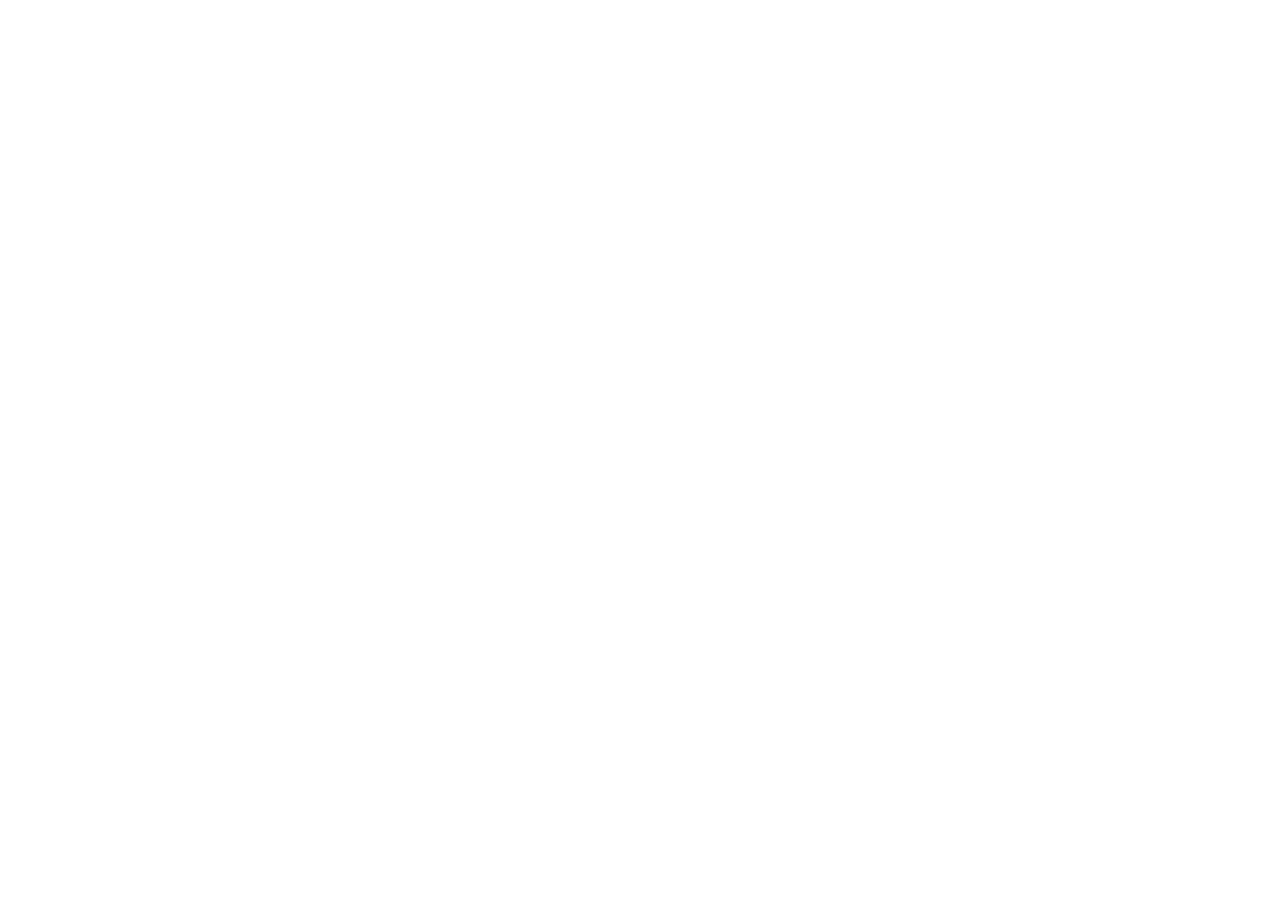
==== index.html @ 5a7d3cb3 "este es el segundo commit" ====
<!DOCTYPE html>
<html lang="en">
<head>
    <meta charset="UTF-8">
    <meta http-equiv="X-UA-Compatible" content="IE=edge">
    <meta name="viewport" content="width=device-width, initial-scale=1.0">
    <title>Document</title>
</head>
<body>
    
</body>
</html>
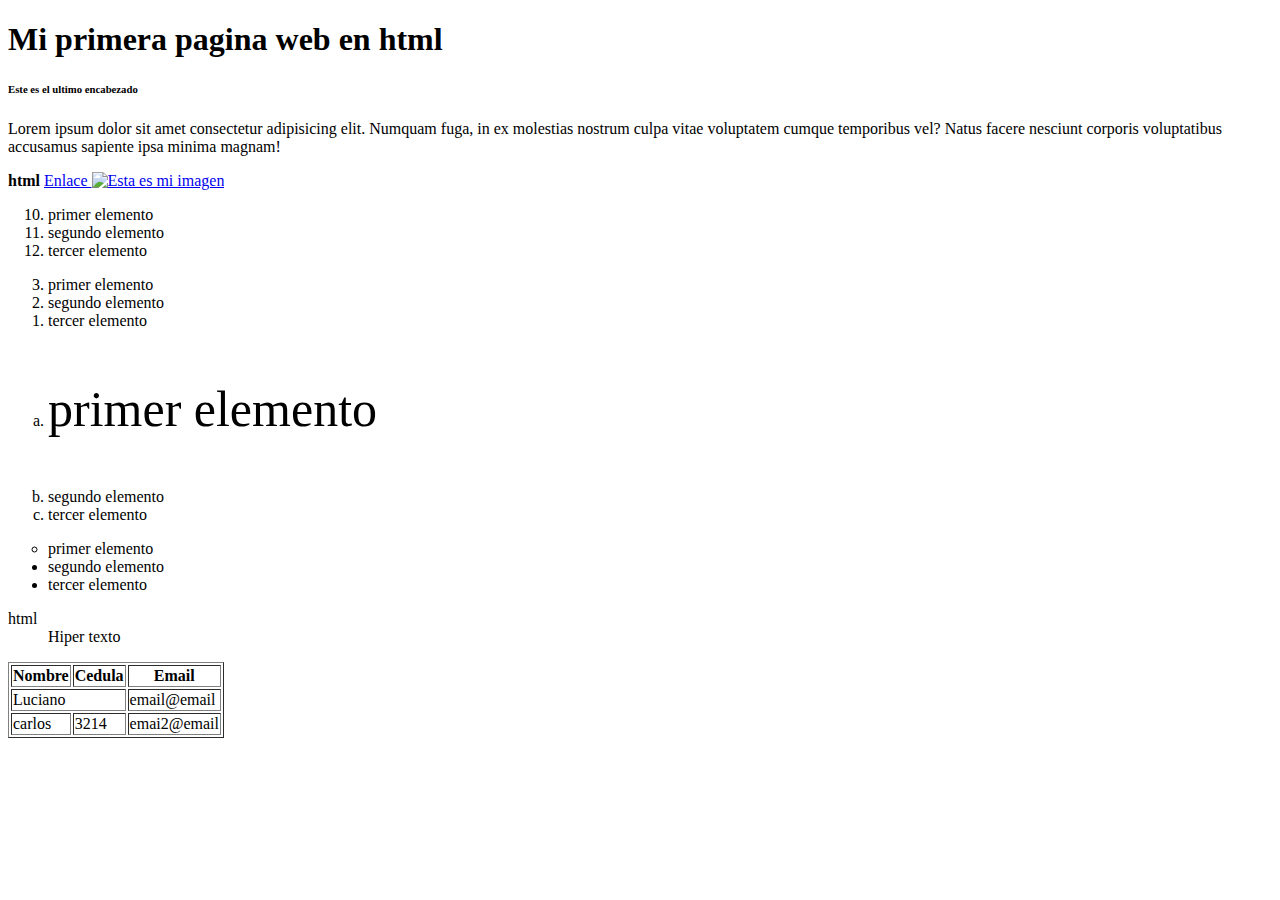
==== commit 8166b778: "Maquetacion html + los 3 tipos de css" ====
--- a/index.html
+++ b/index.html
@@ -4,9 +4,118 @@
     <meta charset="UTF-8">
     <meta http-equiv="X-UA-Compatible" content="IE=edge">
     <meta name="viewport" content="width=device-width, initial-scale=1.0">
-    <title>Document</title>
+    <title>Mi primer hola mundo HTML</title>
 </head>
 <body>
-    
+    <h1>
+        Mi primera pagina web en html
+    </h1>
+    <h6>
+        Este es el ultimo encabezado
+    </h6>
+    <p>
+        Lorem ipsum dolor sit amet consectetur adipisicing elit. Numquam fuga, in ex molestias nostrum culpa vitae voluptatem cumque temporibus vel? Natus facere nesciunt corporis voluptatibus accusamus sapiente ipsa minima magnam!
+    </p>
+    <b>
+        html
+    </b>
+    <a target="blank" href="https://www.youtube.com/">
+        Enlace
+    </a>
+    <a target="blank" href="https://www.youtube.com/">
+        <img src="https://static.abc.es/media/tecnologia/2022/02/10/youtube-3-kqDH--1248x698@abc.png" 
+        alt="Esta es mi imagen" srcset="">
+    </a>
+    <ol start="10">
+        <li>
+            primer elemento
+        </li>
+        <li>
+            segundo elemento
+        </li>
+        <li>
+            tercer elemento
+        </li>
+    </ol>
+    <ol reversed>
+        <li>
+            primer elemento
+        </li>
+        <li>
+            segundo elemento
+        </li>
+        <li>
+            tercer elemento
+        </li>
+    </ol>
+    <ol type="a">
+        <li>
+            <p style="font-size: 50px">
+                primer elemento
+            </p>
+        </li>
+        <li>
+            segundo elemento
+        </li>
+        <li>
+            tercer elemento
+        </li>
+    </ol>
+    <ul>
+        <li type="circle">
+            primer elemento
+        </li>
+        <li>
+            segundo elemento
+        </li>
+        <li>
+            tercer elemento
+        </li>
+    </ul>
+    <dl>
+        <dt>
+            html
+        </dt>
+        <dd>
+            Hiper texto
+        </dd>
+    </dl>
+    <table border="1">
+        <tr>
+            <th>
+                Nombre
+            </th>
+            <th>
+                Cedula
+            </th>
+            <th>
+                Email
+            </th>
+        </tr>
+        <tr>
+            <td colspan="2">
+                Luciano
+            </td>
+        <!--    <td>
+                12324
+            </td>-->
+            <td>
+                email@email
+            </td>
+        </tr>
+        <tr>
+            <td>
+                carlos
+            </td>
+            <td>
+                3214
+            </td> 
+            <td>
+                emai2@email
+            </td>
+        </tr>
+    </table>
+
 </body>
-</html>+</html>
+<!-- COMENTARIO -->